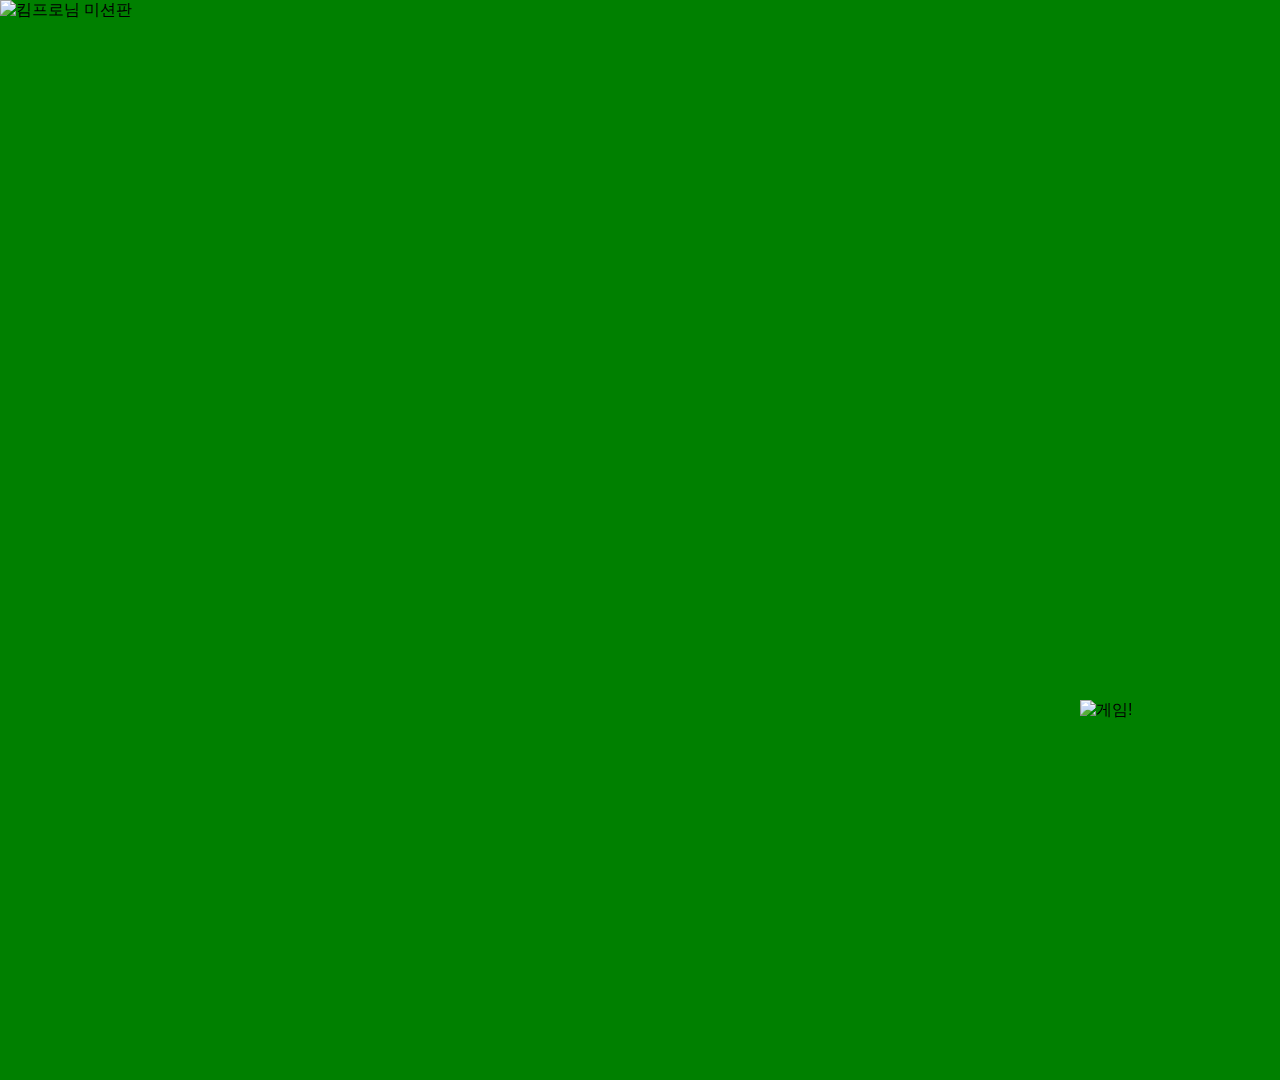
==== index.html @ 899c9af9 "Update index.html" ====
<!DOCTYPE html>
<html lang="en">
<head>
    <meta charset="UTF-8">
    <meta name="viewport" content="width=device-width, initial-scale=1.0">
    <title>Kimpro Mission</title>
    <link rel="stylesheet" href="styles.css">
    <style>
        body {
            margin: 0;
            background-color: green; /* 배경색 설정 */
            width: 1920px; /* 창 너비 설정 */
            height: 1080px; /* 창 높이 설정 */
            display: flex;
            justify-content: space-between;
            align-items: flex-end; /* 아래쪽 정렬 설정 */
        }
        #leftImage {
          height: 100%; /* 창의 높이로 설정 */
          max-width: 100%; /* 이미지가 창 안에 맞게 비율 유지하도록 설정 */
          object-fit: contain; /* 이미지가 창 안에 맞게 비율 유지하도록 설정 */
        }
        #rightImage {
          width: 200px; /* 가로 크기 설정 */
          height: 200px; /* 세로 크기 설정 */
          position: fixed;
          bottom: 0;
          right: 0;
        }

    </style>
</head>
<body>
    <!-- 왼쪽 이미지 (킴프로님 미션판) -->
    <img id="leftImage" src="https://raw.githubusercontent.com/yunrang2/upload/master/mainmission2.png" alt="킴프로님 미션판">
    
    <!-- 오른쪽 이미지 (게임!) -->
    <img id="rightImage" src="https://raw.githubusercontent.com/yunrang2/upload/master/게임!.png" alt="게임!">

    <script>
        document.getElementById('rightImage').addEventListener('click', function() {
            // 게임 이미지 클릭 시 음악 재생 및 추가 작업 수행
            var audio = new Audio('https://raw.githubusercontent.com/yunrang2/upload/master/Intro.mp3');
            audio.volume = 0.5; // 볼륨 설정
            audio.play();
// 게임 이미지와 기존 이미지들 숨기기
            document.getElementById('leftImage').style.display = 'none';
            document.getElementById('rightImage').style.display = 'none';

                        // 게임 미션판 이미지 추가
            var gameMissionImage = document.createElement('img');
            gameMissionImage.src = 'https://raw.githubusercontent.com/yunrang2/upload/master/게임_미션판2.png';
            gameMissionImage.style.width = '20vw'; // 창의 가로 크기의 20%
            gameMissionImage.style.height = '100vh'; // 창의 세로 크기와 동일
            gameMissionImage.style.position = 'fixed';
            gameMissionImage.style.top = '0';
            gameMissionImage.style.left = '0';
            gameMissionImage.style.transform = 'translateY(0)'; // 움직임 없음
            document.body.appendChild(gameMissionImage);
            // 돌아가기 이미지 추가
            var backImage = document.createElement('img');
            backImage.src = 'https://raw.githubusercontent.com/yunrang2/upload/master/돌아가기.png';
            backImage.style.width = '300px'; // 가로 크기를 400px로 설정
            backImage.style.height = 'auto';
            backImage.style.position = 'fixed';
            backImage.style.top = '0';
            backImage.style.right = '0';
            document.body.appendChild(backImage);
            backImage.addEventListener('mouseenter', function() {
                backImage.style.transform = 'scale(1.1)'; // 이미지를 약간 키웁니다.
            });
          
            backImage.addEventListener('mouseleave', function() {
                backImage.style.transform = 'scale(1)'; // 마우스가 벗어나면 다시 원래 크기로 돌아갑니다.
            });
            // 돌아가기 이미지 클릭 시 초기 이미지로 되돌아감
            backImage.addEventListener('click', function() {
                // 새로 추가한 이미지 요소들을 제거
                document.body.removeChild(startImage)
                document.body.removeChild(gameMissionImage);
                document.body.removeChild(backImage);

                // 기존의 이미지들을 다시 표시
                document.getElementById('leftImage').style.display = 'initial';
                document.getElementById('rightImage').style.display = 'initial';

                // 노래 정지
                audio.pause();
            });
            // 게임 스타트 이미지 추가
            var startImage = document.createElement('img');
            startImage.src = 'https://raw.githubusercontent.com/yunrang2/upload/master/게임_스타트.png';
            startImage.style.width = '500px';
            startImage.style.height = 'auto';
            startImage.style.position = 'fixed';
            startImage.style.bottom = '0'; // 아래에서 50px 떨어진 위치로 설정
            startImage.style.left = '50%';
            startImage.style.transform = 'translateX(-50%)';
            document.body.appendChild(startImage);

            startImage.addEventListener('click', function() {
              // 게임 스타트 이미지 클릭 시 실행될 코드
          
              // 게임 스타트 이미지와 게임 미션판 이미지 숨기기
              document.body.removeChild(startImage)
              document.body.removeChild(gameMissionImage)
              document.body.removeChild(backImage)
          
              // GIF 이미지 추가
              var gameInProgressImage = document.createElement('img');
              gameInProgressImage.src = 'https://raw.githubusercontent.com/yunrang2/upload/master/게임중.gif';
              gameInProgressImage.style.position = 'fixed';
              gameInProgressImage.style.bottom = '0';
              gameInProgressImage.style.left = '50%';
              gameInProgressImage.style.transform = 'translateX(-50%)';
              document.body.appendChild(gameInProgressImage);

                  // 노래 정지
              audio.pause();

                // 새로운 노래 선택
                var newAudioSrc = 'https://raw.githubusercontent.com/yunrang2/upload/master/신의손.mp3';

                // 새로운 노래 재생
              var newAudio = new Audio(newAudioSrc);
              newAudio.volume = 0.2; // 볼륨 설정
              newAudio.play();
          
              // 이전의 돌아가기 이미지를 지우고 새로운 돌아가기 이미지 생성
              var newBackImage = document.createElement('img');
              newBackImage.src = 'https://raw.githubusercontent.com/yunrang2/upload/master/돌아가기.png';
              newBackImage.style.width = '300px'; // 가로 크기를 400px로 설정
              newBackImage.style.height = 'auto';
              newBackImage.style.position = 'fixed';
              newBackImage.style.top = '0';
              newBackImage.style.right = '0';
              document.body.appendChild(newBackImage);
              newBackImage.addEventListener('mouseenter', function() {
                  newBackImage.style.transform = 'scale(1.1)'; // 이미지를 약간 키웁니다.
              });
              newBackImage.addEventListener('mouseleave', function() {
                  newBackImage.style.transform = 'scale(1)'; // 마우스가 벗어나면 다시 원래 크기로 돌아갑니다.
              });
          
              // 새로운 돌아가기 이미지 클릭 시 실행될 코드
              newBackImage.addEventListener('click', function() {
                  // 새로 추가한 이미지 요소들을 제거
                  document.body.removeChild(gameInProgressImage);
                  document.body.removeChild(newBackImage);
          
                  // 기존의 이미지들을 다시 표시
                  document.getElementById('leftImage').style.display = 'initial';
                  document.getElementById('rightImage').style.display = 'initial';
          
                  // 노래 정지
                  
                  if (newAudio) {
                    newAudio.pause();
                }

              })
            });
        });
    </script>
</body>
</html>
---- styles.css ----
@font-face {
  font-family: 'TTHakgyoansimMonggeulmonggeulR';
  src: url('https://cdn.jsdelivr.net/gh/projectnoonnu/noonfonts_2402_keris@1.0/TTHakgyoansimMonggeulmonggeulR.woff2') format('woff2');
  font-weight: normal;
  font-style: normal;
}

#rightImage {
  transition: transform 0.2s ease-in-out; /* 트랜지션 효과 적용 */
}

#rightImage:hover {
  transform: scale(1.1); /* 마우스 호버 시 이미지 크기 조정 */
}

#startImage {
  width: 500px;
  height: auto;
  position: fixed;
  bottom: 20px; /* 조정 가능한 값 */
  right: calc(50% - 250px); /* 화면 가로 중앙에서 250px만큼 오른쪽으로 이동 */
  transition: transform 0.2s ease-in-out; /* 변화에 transition 효과 적용 */
}

#startImage:hover {
  transform: scale(1.1); /* 마우스를 올릴 때 이미지를 약간 확대 */
}

body {
  width: 1920px;
  height: 1080px;
  margin: 0 auto;
  overflow: hidden;
  background-color: #00FF00;
  font-family: 'TTHakgyoansimMonggeulmonggeulR', sans-serif;
}

header {
  background-color: #333;
  color: #fff;
  padding: 20px;
  text-align: center;
}

nav ul {
  list-style-type: none;
  margin: 0;
  padding: 0;
}

nav li {
  display: inline;
  margin-right: 10px;
}

nav a {
  color: #333;
  text-decoration: none;
}

main {
  padding: 20px;
}

footer {
  background-color: #333;
  color: #fff;
  padding: 10px;
  text-align: center;
}
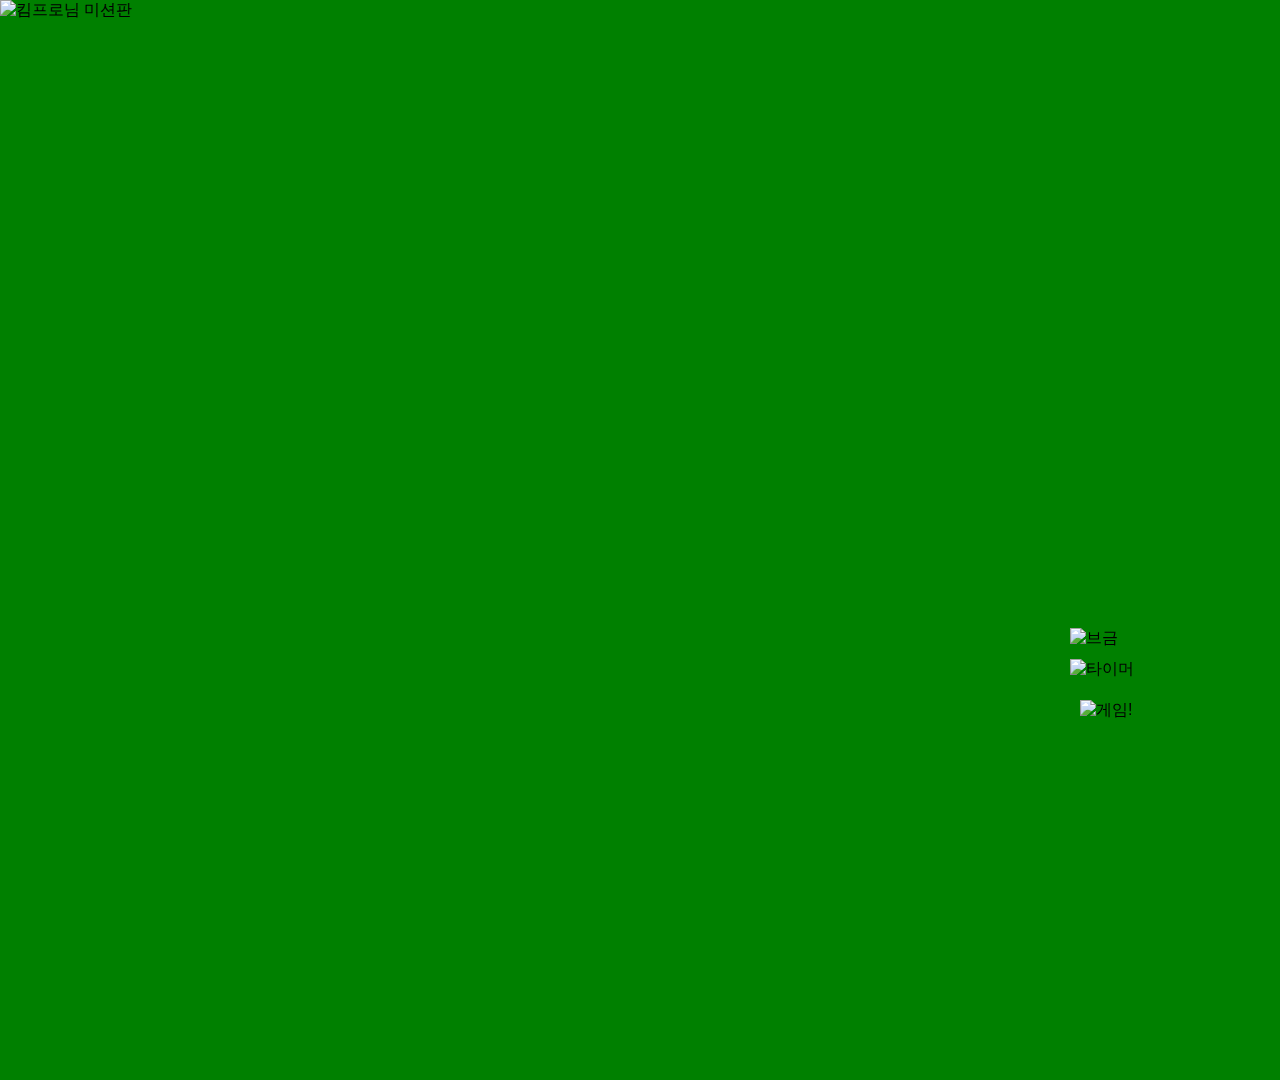
==== commit a2c5249b: "Update index.html" ====
--- a/index.html
+++ b/index.html
@@ -1,11 +1,19 @@
 <!DOCTYPE html>
-<html lang="en">
+<html lang="ko">
 <head>
     <meta charset="UTF-8">
     <meta name="viewport" content="width=device-width, initial-scale=1.0">
     <title>Kimpro Mission</title>
+    <link rel="icon" href="data:;base64,iVBORw0KGgo=">
     <link rel="stylesheet" href="styles.css">
     <style>
+        @font-face {
+            font-family: 'CustomFont';
+            src: url('https://raw.githubusercontent.com/yunrang2/upload/master/HakgyoansimSamulhamR.ttf') format('truetype');
+            font-weight: normal;
+            font-style: normal;
+        }
+
         body {
             margin: 0;
             background-color: green; /* 배경색 설정 */
@@ -27,7 +35,96 @@
           bottom: 0;
           right: 0;
         }
-
+                /* 추가한 스타일 */
+        .buttonContainer {
+            position: fixed;
+            bottom: 220px;
+            right: 10px;
+            display: flex;
+            flex-direction: column;
+            align-items: flex-end;
+            gap: 10px;
+            z-index: 2;
+        }
+
+        .button {
+            width: 200px;
+            cursor: pointer;
+            transition: transform 0.2s;
+        }
+
+        .button:hover {
+            transform: scale(1.1);
+        }
+
+        #timerContainer {
+            position: fixed;
+            top: 50px;
+            left: 50%;
+            transform: translateX(-50%);
+            background-color: white;
+            padding: 10px 20px;
+            border-radius: 5px;
+            font-size: 36px;
+            display: none;
+        }
+
+        .modal {
+            display: none;
+            position: fixed;
+            top: 0;
+            left: 0;
+            width: 100%;
+            height: 100%;
+            z-index: 3;
+        }
+
+        .modal-content {
+            position: absolute;
+            top: 40%;
+            right: 5px;
+            transform: translate(-50%, -50%);
+            text-align: center;
+            background-color: white;
+            padding: 20px;
+            border-radius: 10px;
+            box-shadow: 0 4px 8px rgba(0, 0, 0, 0.1);
+            display: flex;
+            flex-direction: column;
+            align-items: center; /* 중앙 정렬 */
+        }
+
+        .close {
+            position: absolute;
+            top: 10px;
+            right: 10px;
+            cursor: pointer;
+            font-size: 24px;
+            color: #555;
+        }
+
+        .button-bg-music {
+            background-color: #0099ff;
+            color: white;
+            padding: 0.8em 1.2em;
+            margin: 0.5em;
+            border: none;
+            cursor: pointer;
+            width: auto;
+            border-radius: 5px;
+            font-size: 1em;
+            transition: background-color 0.3s ease;
+            font-family: 'CustomFont', sans-serif;
+            text-shadow: 
+                -1px -1px 0 #000,  
+                1px -1px 0 #000,
+                -1px  1px 0 #000,
+                1px  1px 0 #000; /* 검은색 테두리 효과 */
+        }
+
+        .button-bg-music:hover {
+            background-color: #0044ff;
+        }
     </style>
 </head>
 <body>
@@ -37,130 +134,205 @@
     <!-- 오른쪽 이미지 (게임!) -->
     <img id="rightImage" src="https://raw.githubusercontent.com/yunrang2/upload/master/게임!.png" alt="게임!">
 
+    <!-- 추가된 버튼 이미지들 -->
+    <div class="buttonContainer">
+        <img class="button" src="https://raw.githubusercontent.com/yunrang2/upload/master/브금.png" alt="브금" onclick="openModal()" id="musicButton">
+        <img class="button" src="https://raw.githubusercontent.com/yunrang2/upload/master/타이머.png" alt="타이머" onclick="addTime()" id="timerButton">
+    </div>
+    <audio id="gameAudio"></audio>
+    <!-- 타이머 컨테이너 -->
+    <div id="timerContainer"></div>
+
+    <!-- 모달 -->
+    <div id="myModal" class="modal">
+        <div class="modal-content">
+            <span class="close" onclick="closeModal()">&times;</span>
+            <button class="button-bg-music" onclick="playAudio('https://raw.githubusercontent.com/yunrang2/upload/master/%EC%84%B9%EC%8B%9C.mp3')">섹시</button>
+            <button class="button-bg-music" onclick="playAudio('https://raw.githubusercontent.com/yunrang2/upload/master/%EB%B6%88%EC%8C%8D.mp3')">불쌍</button>
+            <button class="button-bg-music" onclick="playAudio('https://raw.githubusercontent.com/yunrang2/upload/master/%EB%A9%B8%EB%A7%9D.mp3')">멸망</button>
+            <button class="button-bg-music" onclick="playAudio('https://raw.githubusercontent.com/yunrang2/upload/master/%EA%B2%8C%EC%9E%84.mp3')">게임</button>
+            <button class="button-bg-music" onclick="playAudio('https://raw.githubusercontent.com/yunrang2/upload/master/%ED%99%A9%EB%8B%B9.mp3')">황당</button>
+        </div>
+    </div>
     <script>
-        document.getElementById('rightImage').addEventListener('click', function() {
-            // 게임 이미지 클릭 시 음악 재생 및 추가 작업 수행
-            var audio = new Audio('https://raw.githubusercontent.com/yunrang2/upload/master/Intro.mp3');
-            audio.volume = 0.5; // 볼륨 설정
-            audio.play();
-// 게임 이미지와 기존 이미지들 숨기기
-            document.getElementById('leftImage').style.display = 'none';
-            document.getElementById('rightImage').style.display = 'none';
-
-                        // 게임 미션판 이미지 추가
-            var gameMissionImage = document.createElement('img');
-            gameMissionImage.src = 'https://raw.githubusercontent.com/yunrang2/upload/master/게임_미션판2.png';
-            gameMissionImage.style.width = '20vw'; // 창의 가로 크기의 20%
-            gameMissionImage.style.height = '100vh'; // 창의 세로 크기와 동일
-            gameMissionImage.style.position = 'fixed';
-            gameMissionImage.style.top = '0';
-            gameMissionImage.style.left = '0';
-            gameMissionImage.style.transform = 'translateY(0)'; // 움직임 없음
-            document.body.appendChild(gameMissionImage);
-            // 돌아가기 이미지 추가
-            var backImage = document.createElement('img');
-            backImage.src = 'https://raw.githubusercontent.com/yunrang2/upload/master/돌아가기.png';
-            backImage.style.width = '300px'; // 가로 크기를 400px로 설정
-            backImage.style.height = 'auto';
-            backImage.style.position = 'fixed';
-            backImage.style.top = '0';
-            backImage.style.right = '0';
-            document.body.appendChild(backImage);
-            backImage.addEventListener('mouseenter', function() {
-                backImage.style.transform = 'scale(1.1)'; // 이미지를 약간 키웁니다.
+
+        function stopAllAudio() {
+            var audios = document.querySelectorAll('audio');
+            audios.forEach(function(audio) {
+                audio.pause();
+                audio.currentTime = 0; // 재생 위치를 처음으로 되돌림
             });
-          
-            backImage.addEventListener('mouseleave', function() {
-                backImage.style.transform = 'scale(1)'; // 마우스가 벗어나면 다시 원래 크기로 돌아갑니다.
+        }
+
+        let audioElement;
+
+        function openModal() {
+            const modal = document.getElementById('myModal');
+            modal.style.display = 'block';
+        }
+
+        function closeModal() {
+            const modal = document.getElementById('myModal');
+            modal.style.display = 'none';
+        }
+
+        function playAudio(src) {
+            if (audioElement) {
+                audioElement.pause();
+                audioElement = null;
+            }
+
+            audioElement = new Audio(src);
+            audioElement.loop = true;
+            audioElement.play();
+        }
+
+        document.addEventListener('keydown', function(event) {
+            if (event.keyCode === 27 && audioElement) { // Esc 키
+                audioElement.pause();
+                audioElement = null;
+            }
+        });
+
+        let timerId;
+        let currentTimer;
+        const duration = 30; // 기본 타이머 시간
+
+        function startTimer(initialTime) {
+            currentTimer = initialTime;
+            const timerContainer = document.getElementById('timerContainer');
+            timerContainer.style.display = 'block';
+            timerContainer.innerText = `${currentTimer}초`;
+
+            timerId = setInterval(() => {
+                currentTimer -= 1;
+                timerContainer.innerText = `${currentTimer}초`;
+
+                if (currentTimer <= 0) {
+                    clearInterval(timerId);
+                    currentTimer = duration; // 초기 시간으로 리셋
+                    timerContainer.style.display = 'none';
+                }
+            }, 1000);
+        }
+
+        function addTime() {
+            if (timerId) {
+                clearInterval(timerId); // 현재 타이머 중지
+                currentTimer += 30; // 현재 타이머에 30초 추가
+                startTimer(currentTimer); // 새로운 타이머 시작
+            } else {
+                startTimer(duration); // 타이머가 시작되지 않았다면 기본 타이머 시작
+            }
+        }
+
+    document.getElementById('rightImage').addEventListener('click', function() {
+        var audio = new Audio('https://raw.githubusercontent.com/yunrang2/upload/master/Intro.mp3');
+        audio.volume = 0.5;
+        audio.loop = true;
+        audio.play();
+
+        document.getElementById('leftImage').style.display = 'none';
+        document.getElementById('rightImage').style.display = 'none';
+        document.getElementById('musicButton').style.display = 'none';
+        document.getElementById('timerButton').style.display = 'none';
+
+        var gameMissionImage = document.createElement('img');
+        gameMissionImage.src = 'https://raw.githubusercontent.com/yunrang2/upload/master/게임_미션판2.png';
+        gameMissionImage.style.width = '20vw';
+        gameMissionImage.style.height = '100vh';
+        gameMissionImage.style.position = 'fixed';
+        gameMissionImage.style.top = '0';
+        gameMissionImage.style.left = '0';
+        gameMissionImage.style.transform = 'translateY(0)';
+        document.body.appendChild(gameMissionImage);
+
+        var backImage = document.createElement('img');
+        backImage.src = 'https://raw.githubusercontent.com/yunrang2/upload/master/돌아가기.png';
+        backImage.style.width = '300px';
+        backImage.style.height = 'auto';
+        backImage.style.position = 'fixed';
+        backImage.style.top = '0';
+        backImage.style.right = '0';
+        document.body.appendChild(backImage);
+        backImage.addEventListener('mouseenter', function() {
+            backImage.style.transform = 'scale(1.1)';
+        });
+      
+        backImage.addEventListener('mouseleave', function() {
+            backImage.style.transform = 'scale(1)';
+        });
+        
+        backImage.addEventListener('click', function() {
+            document.body.removeChild(gameMissionImage);
+            document.body.removeChild(startImage);
+            document.body.removeChild(backImage);
+
+            document.getElementById('leftImage').style.display = 'initial';
+            document.getElementById('rightImage').style.display = 'initial';
+            document.getElementById('musicButton').style.display = 'initial';
+            document.getElementById('timerButton').style.display = 'initial';
+
+            audio.pause();
+        });
+
+        var startImage = document.createElement('img');
+        startImage.src = 'https://raw.githubusercontent.com/yunrang2/upload/master/게임_스타트.png';
+        startImage.style.width = '500px';
+        startImage.style.height = 'auto';
+        startImage.style.position = 'fixed';
+        startImage.style.bottom = '0';
+        startImage.style.left = '50%';
+        startImage.style.transform = 'translateX(-50%)';
+        document.body.appendChild(startImage);
+
+        startImage.addEventListener('click', function() {
+            audio.pause();
+
+            document.body.removeChild(startImage);
+            document.body.removeChild(gameMissionImage);
+            document.body.removeChild(backImage);
+
+            var gameInProgressImage = document.createElement('img');
+            gameInProgressImage.src = 'https://raw.githubusercontent.com/yunrang2/upload/master/게임중.gif';
+            gameInProgressImage.style.position = 'fixed';
+            gameInProgressImage.style.bottom = '0';
+            gameInProgressImage.style.left = '50%';
+            gameInProgressImage.style.transform = 'translateX(-50%)';
+            document.body.appendChild(gameInProgressImage);
+            
+            document.getElementById('gameAudio').src = 'https://raw.githubusercontent.com/yunrang2/upload/master/신의손.mp3';
+            document.getElementById('gameAudio').loop = true;
+            document.getElementById('gameAudio').play();
+            
+            var newBackImage = document.createElement('img');
+            newBackImage.src = 'https://raw.githubusercontent.com/yunrang2/upload/master/돌아가기.png';
+            newBackImage.style.width = '300px';
+            newBackImage.style.height = 'auto';
+            newBackImage.style.position = 'fixed';
+            newBackImage.style.top = '0';
+            newBackImage.style.right = '0';
+            document.body.appendChild(newBackImage);
+            newBackImage.addEventListener('mouseenter', function() {
+                newBackImage.style.transform = 'scale(1.1)';
             });
-            // 돌아가기 이미지 클릭 시 초기 이미지로 되돌아감
-            backImage.addEventListener('click', function() {
-                // 새로 추가한 이미지 요소들을 제거
-                document.body.removeChild(startImage)
-                document.body.removeChild(gameMissionImage);
-                document.body.removeChild(backImage);
-
-                // 기존의 이미지들을 다시 표시
+            newBackImage.addEventListener('mouseleave', function() {
+                newBackImage.style.transform = 'scale(1)';
+            });
+
+            newBackImage.addEventListener('click', function() {
+                document.body.removeChild(gameInProgressImage);
+                document.body.removeChild(newBackImage);
+
                 document.getElementById('leftImage').style.display = 'initial';
                 document.getElementById('rightImage').style.display = 'initial';
-
-                // 노래 정지
-                audio.pause();
+                document.getElementById('musicButton').style.display = 'initial';
+                document.getElementById('timerButton').style.display = 'initial';
+
+                stopAllAudio();
             });
-            // 게임 스타트 이미지 추가
-            var startImage = document.createElement('img');
-            startImage.src = 'https://raw.githubusercontent.com/yunrang2/upload/master/게임_스타트.png';
-            startImage.style.width = '500px';
-            startImage.style.height = 'auto';
-            startImage.style.position = 'fixed';
-            startImage.style.bottom = '0'; // 아래에서 50px 떨어진 위치로 설정
-            startImage.style.left = '50%';
-            startImage.style.transform = 'translateX(-50%)';
-            document.body.appendChild(startImage);
-
-            startImage.addEventListener('click', function() {
-              // 게임 스타트 이미지 클릭 시 실행될 코드
-          
-              // 게임 스타트 이미지와 게임 미션판 이미지 숨기기
-              document.body.removeChild(startImage)
-              document.body.removeChild(gameMissionImage)
-              document.body.removeChild(backImage)
-          
-              // GIF 이미지 추가
-              var gameInProgressImage = document.createElement('img');
-              gameInProgressImage.src = 'https://raw.githubusercontent.com/yunrang2/upload/master/게임중.gif';
-              gameInProgressImage.style.position = 'fixed';
-              gameInProgressImage.style.bottom = '0';
-              gameInProgressImage.style.left = '50%';
-              gameInProgressImage.style.transform = 'translateX(-50%)';
-              document.body.appendChild(gameInProgressImage);
-
-                  // 노래 정지
-              audio.pause();
-
-                // 새로운 노래 선택
-                var newAudioSrc = 'https://raw.githubusercontent.com/yunrang2/upload/master/신의손.mp3';
-
-                // 새로운 노래 재생
-              var newAudio = new Audio(newAudioSrc);
-              newAudio.volume = 0.2; // 볼륨 설정
-              newAudio.play();
-          
-              // 이전의 돌아가기 이미지를 지우고 새로운 돌아가기 이미지 생성
-              var newBackImage = document.createElement('img');
-              newBackImage.src = 'https://raw.githubusercontent.com/yunrang2/upload/master/돌아가기.png';
-              newBackImage.style.width = '300px'; // 가로 크기를 400px로 설정
-              newBackImage.style.height = 'auto';
-              newBackImage.style.position = 'fixed';
-              newBackImage.style.top = '0';
-              newBackImage.style.right = '0';
-              document.body.appendChild(newBackImage);
-              newBackImage.addEventListener('mouseenter', function() {
-                  newBackImage.style.transform = 'scale(1.1)'; // 이미지를 약간 키웁니다.
-              });
-              newBackImage.addEventListener('mouseleave', function() {
-                  newBackImage.style.transform = 'scale(1)'; // 마우스가 벗어나면 다시 원래 크기로 돌아갑니다.
-              });
-          
-              // 새로운 돌아가기 이미지 클릭 시 실행될 코드
-              newBackImage.addEventListener('click', function() {
-                  // 새로 추가한 이미지 요소들을 제거
-                  document.body.removeChild(gameInProgressImage);
-                  document.body.removeChild(newBackImage);
-          
-                  // 기존의 이미지들을 다시 표시
-                  document.getElementById('leftImage').style.display = 'initial';
-                  document.getElementById('rightImage').style.display = 'initial';
-          
-                  // 노래 정지
-                  
-                  if (newAudio) {
-                    newAudio.pause();
-                }
-
-              })
-            });
-        });
+        });
+    });
     </script>
 </body>
 </html>
